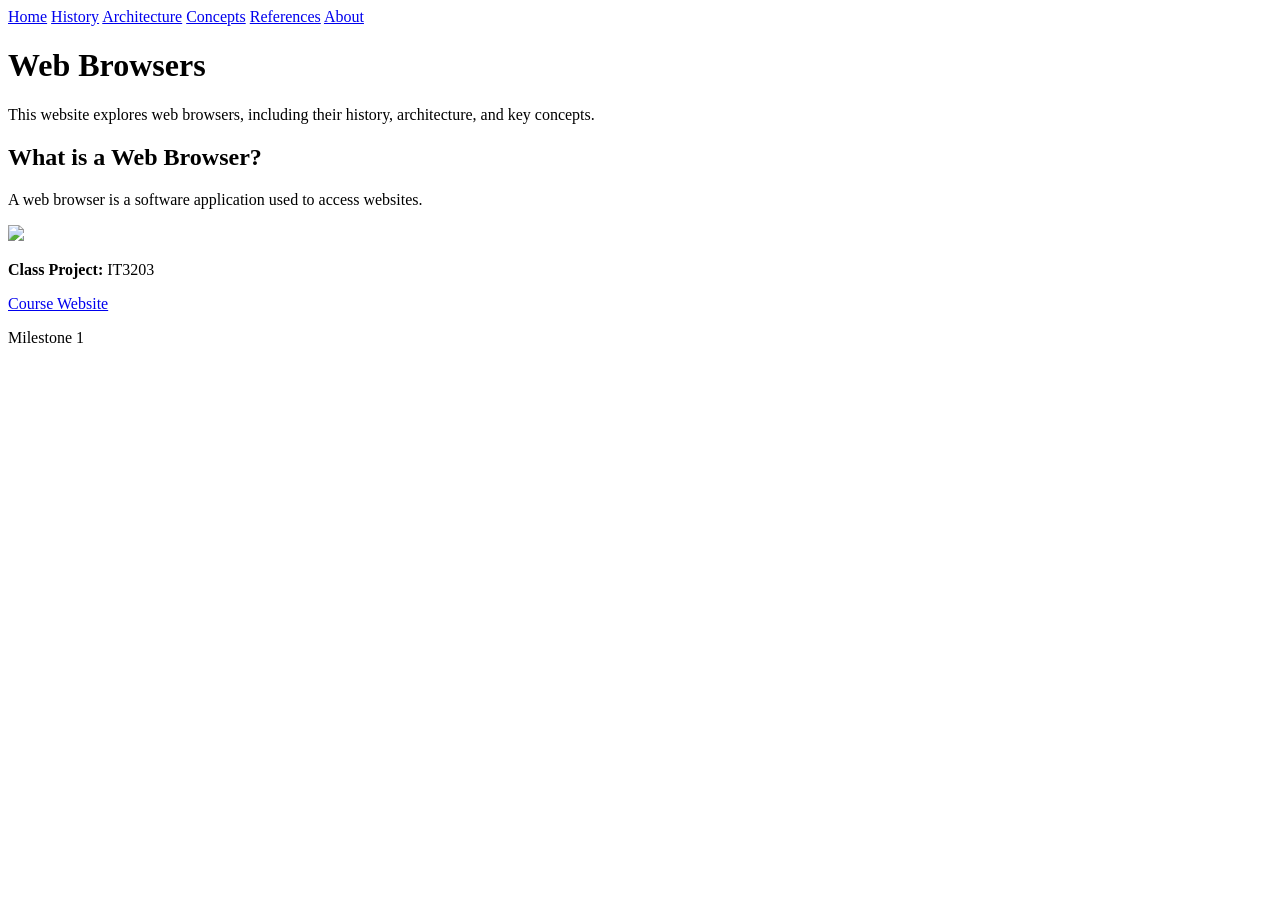
==== index.html @ 4bd95b9e "Create index.html" ====
<!DOCTYPE html>
<html>
<head>
    <title>Web Browsers</title>
    <link rel="stylesheet" href="style.css">
</head>
<body>

<nav>
    <a href="index.html">Home</a>
    <a href="history.html">History</a>
    <a href="architecture.html">Architecture</a>
    <a href="concepts.html">Concepts</a>
    <a href="references.html">References</a>
    <a href="about.html">About</a>
</nav>

<div class="container">
    <h1>Web Browsers</h1>

    <p>This website explores web browsers, including their history, architecture, and key concepts.</p>

    <h2>What is a Web Browser?</h2>
    <p>A web browser is a software application used to access websites.</p>

    <img src="https://upload.wikimedia.org/wikipedia/commons/5/52/Google_Chrome_icon_%282011%29.png">

    <p><strong>Class Project:</strong> IT3203</p>
    <p><a href="https://ksuweb.github.io/IT3203/">Course Website</a></p>
</div>

<footer>
    <p>Milestone 1</p>
</footer>

</body>
</html>
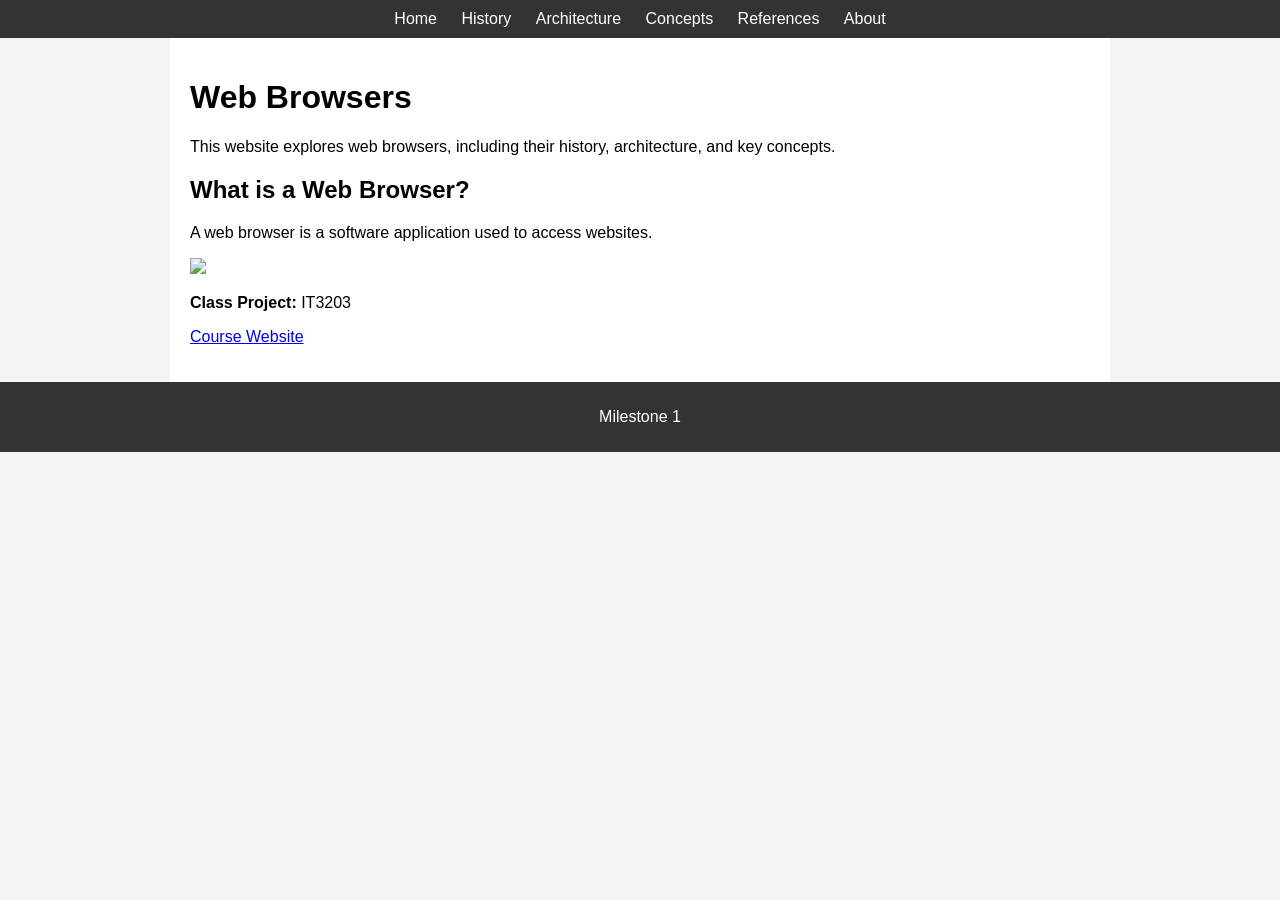
==== commit 8ad9d34d: "Update index.html" ====
--- a/index.html
+++ b/index.html
@@ -1,4 +1,5 @@
 <!DOCTYPE html>
+
 <html>
 <head>
     <title>Web Browsers</title>
--- a/style.css
+++ b/style.css
@@ -0,0 +1,35 @@
+body {
+    font-family: Arial, sans-serif;
+    margin: 0;
+    background-color: #f4f4f4;
+}
+
+nav {
+    background-color: #333;
+    padding: 10px;
+    text-align: center;
+}
+
+nav a {
+    color: white;
+    margin: 10px;
+    text-decoration: none;
+}
+
+.container {
+    padding: 20px;
+    max-width: 900px;
+    margin: auto;
+    background: white;
+}
+
+img {
+    max-width: 100%;
+}
+
+footer {
+    text-align: center;
+    padding: 10px;
+    background: #333;
+    color: white;
+}
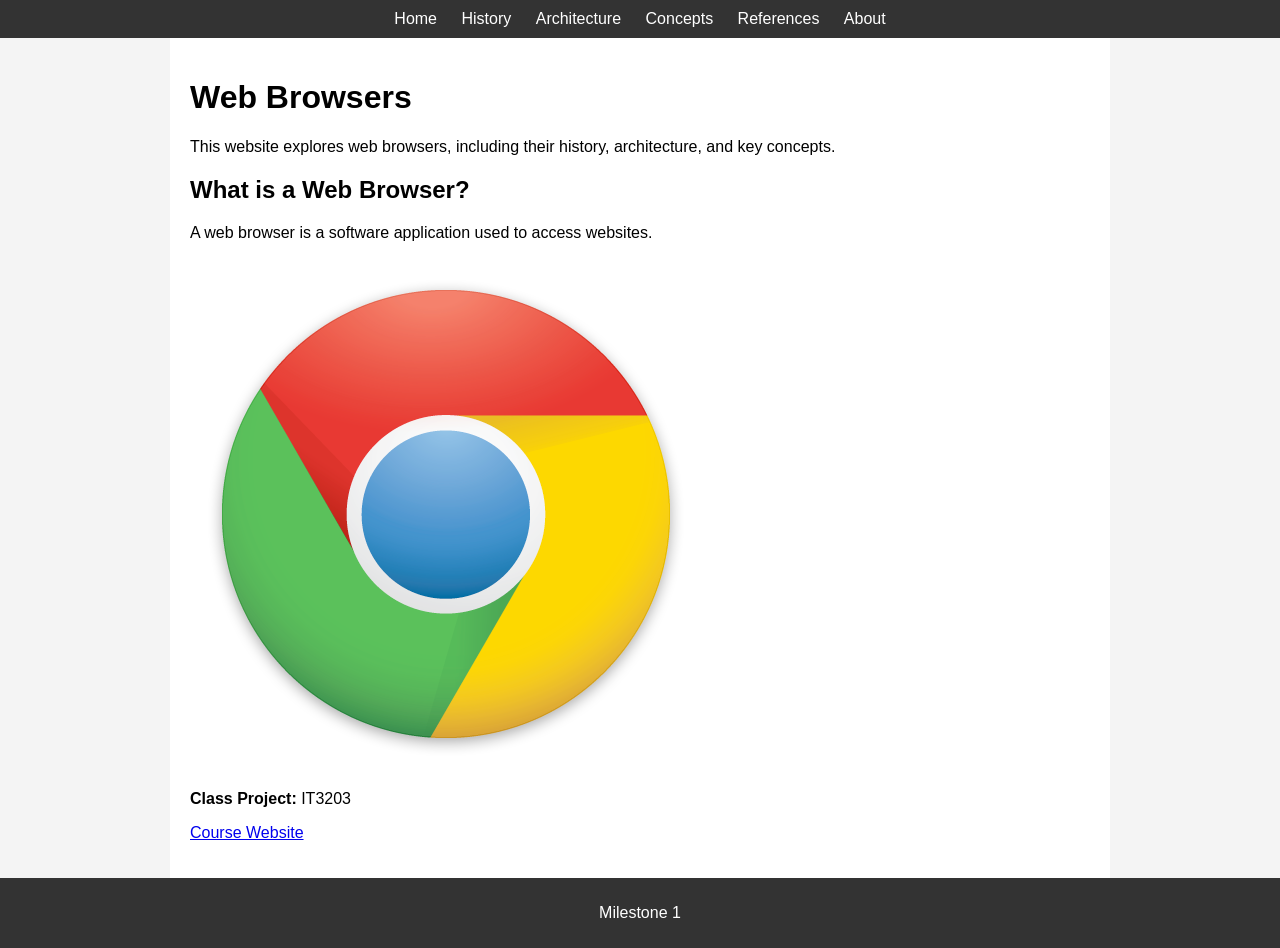
==== commit a00175af: "Update index.html" ====
--- a/index.html
+++ b/index.html
@@ -24,7 +24,7 @@
     <h2>What is a Web Browser?</h2>
     <p>A web browser is a software application used to access websites.</p>
 
-    <img src="https://upload.wikimedia.org/wikipedia/commons/5/52/Google_Chrome_icon_%282011%29.png">
+    <img src="chrome.png" alt="Chrome logo">
 
     <p><strong>Class Project:</strong> IT3203</p>
     <p><a href="https://ksuweb.github.io/IT3203/">Course Website</a></p>
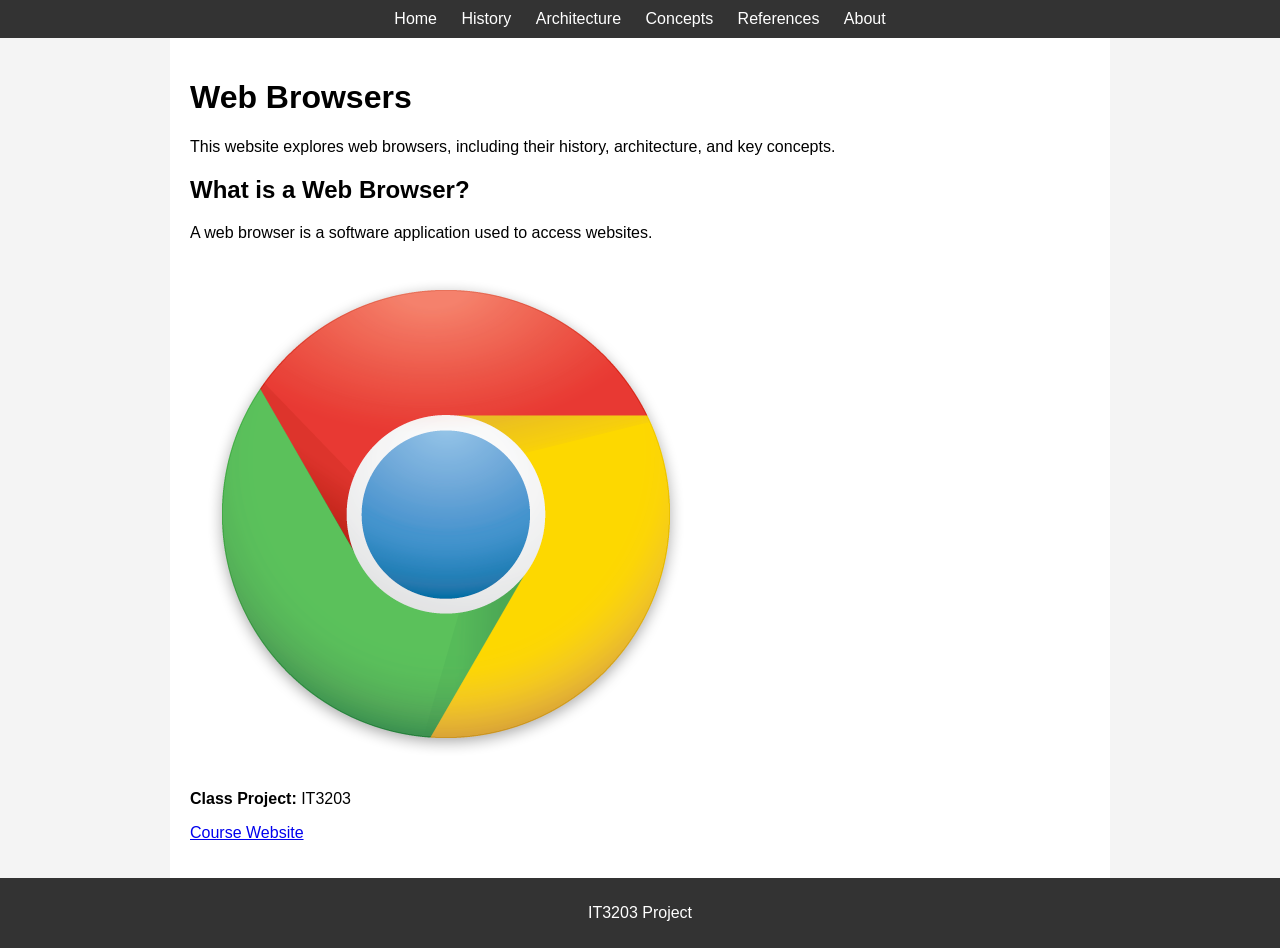
==== commit 5cff6a27: "Update index.html" ====
--- a/index.html
+++ b/index.html
@@ -31,7 +31,7 @@
 </div>
 
 <footer>
-    <p>Milestone 1</p>
+    <p>IT3203 Project</p>
 </footer>
 
 </body>
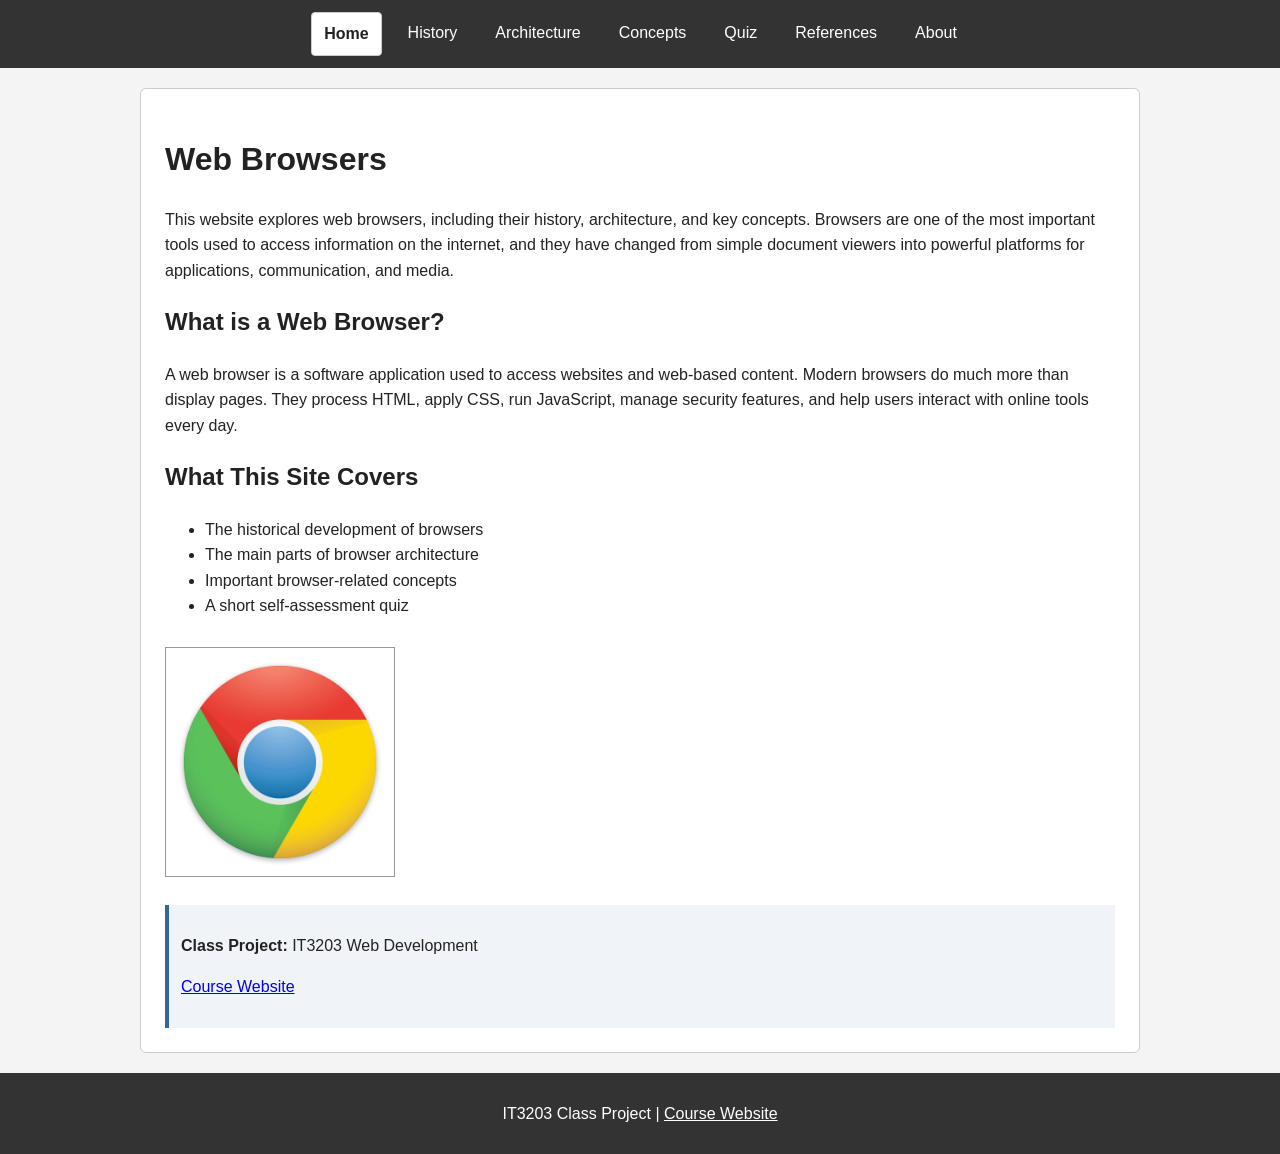
==== commit 7fcbe783: "Update index.html" ====
--- a/index.html
+++ b/index.html
@@ -1,5 +1,4 @@
 <!DOCTYPE html>
-
 <html>
 <head>
     <title>Web Browsers</title>
@@ -7,11 +6,13 @@
 </head>
 <body>
 
+<!-- Main navigation -->
 <nav>
-    <a href="index.html">Home</a>
+    <a href="index.html" class="active">Home</a>
     <a href="history.html">History</a>
     <a href="architecture.html">Architecture</a>
     <a href="concepts.html">Concepts</a>
+    <a href="quiz.html">Quiz</a>
     <a href="references.html">References</a>
     <a href="about.html">About</a>
 </nav>
@@ -19,19 +20,29 @@
 <div class="container">
     <h1>Web Browsers</h1>
 
-    <p>This website explores web browsers, including their history, architecture, and key concepts.</p>
+    <p>This website explores web browsers, including their history, architecture, and key concepts. Browsers are one of the most important tools used to access information on the internet, and they have changed from simple document viewers into powerful platforms for applications, communication, and media.</p>
 
     <h2>What is a Web Browser?</h2>
-    <p>A web browser is a software application used to access websites.</p>
+    <p>A web browser is a software application used to access websites and web-based content. Modern browsers do much more than display pages. They process HTML, apply CSS, run JavaScript, manage security features, and help users interact with online tools every day.</p>
 
-    <img src="chrome.png" alt="Chrome logo">
+    <h2>What This Site Covers</h2>
+    <ul>
+        <li>The historical development of browsers</li>
+        <li>The main parts of browser architecture</li>
+        <li>Important browser-related concepts</li>
+        <li>A short self-assessment quiz</li>
+    </ul>
 
-    <p><strong>Class Project:</strong> IT3203</p>
-    <p><a href="https://ksuweb.github.io/IT3203/">Course Website</a></p>
+    <img src="chrome.png" alt="Chrome logo" width="220">
+
+    <div class="project-note">
+        <p><strong>Class Project:</strong> IT3203 Web Development</p>
+        <p><a href="https://ksuweb.github.io/IT3203/" target="_blank">Course Website</a></p>
+    </div>
 </div>
 
 <footer>
-    <p>IT3203 Project</p>
+    <p>IT3203 Class Project | <a href="https://ksuweb.github.io/IT3203/" target="_blank">Course Website</a></p>
 </footer>
 
 </body>
--- a/style.css
+++ b/style.css
@@ -1,35 +1,174 @@
+/* Main page styling */
 body {
     font-family: Arial, sans-serif;
     margin: 0;
     background-color: #f4f4f4;
+    color: #222;
+    line-height: 1.6;
 }
 
+/* Main navigation using flex */
 nav {
     background-color: #333;
-    padding: 10px;
-    text-align: center;
+    padding: 12px;
+    display: flex;
+    justify-content: center;
+    gap: 14px;
+    flex-wrap: wrap;
 }
 
 nav a {
     color: white;
-    margin: 10px;
     text-decoration: none;
+    padding: 8px 12px;
+    border-radius: 4px;
 }
 
-.container {
-    padding: 20px;
-    max-width: 900px;
-    margin: auto;
-    background: white;
+/* Hover effect */
+nav a:hover {
+    background-color: #555;
 }
 
+/* Active page style */
+nav a.active {
+    background-color: #ffffff;
+    color: #222;
+    font-weight: bold;
+    border: 1px solid #ccc;
+}
+
+/* Shared content box */
+.container {
+    padding: 24px;
+    max-width: 950px;
+    margin: 20px auto;
+    background: white;
+    border: 1px solid #ccc;
+    border-radius: 6px;
+}
+
+/* Image styling */
 img {
     max-width: 100%;
+    margin-top: 12px;
+    border: 1px solid #999;
+    padding: 4px;
+    background-color: white;
 }
 
+/* Footer note shown across all pages */
 footer {
     text-align: center;
-    padding: 10px;
+    padding: 12px;
     background: #333;
     color: white;
+    margin-top: 20px;
 }
+
+footer a {
+    color: #ffffff;
+}
+
+
+.project-note {
+    margin-top: 20px;
+    padding: 12px;
+    background-color: #f0f4f8;
+    border-left: 4px solid #336699;
+}
+
+/* Table styling */
+table {
+    width: 100%;
+    border-collapse: collapse;
+    margin-top: 20px;
+}
+
+th, td {
+    border: 1px solid #333;
+    padding: 10px;
+    text-align: left;
+}
+
+th {
+    background-color: #e2e2e2;
+}
+
+/* Id selector */
+#browser-table-title {
+    color: #003366;
+    margin-top: 25px;
+}
+
+/* Quiz styling */
+.quiz-form fieldset {
+    border: 1px solid #bbb;
+    margin-bottom: 18px;
+    padding: 15px;
+    border-radius: 6px;
+}
+
+.quiz-form legend {
+    font-weight: bold;
+    padding: 0 6px;
+}
+
+.quiz-form label {
+    display: block;
+    margin: 6px 0;
+}
+
+.quiz-form input[type="text"] {
+    width: 100%;
+    max-width: 420px;
+    padding: 8px;
+    margin-top: 8px;
+    border: 1px solid #aaa;
+    border-radius: 4px;
+}
+
+.button-row {
+    display: flex;
+    gap: 12px;
+    flex-wrap: wrap;
+    margin-top: 15px;
+}
+
+button {
+    padding: 10px 16px;
+    border: 1px solid #444;
+    background-color: #333;
+    color: white;
+    border-radius: 4px;
+    cursor: pointer;
+}
+
+button:hover {
+    background-color: #555;
+}
+
+#quiz-results {
+    margin-top: 25px;
+    padding: 16px;
+    border: 1px solid #ccc;
+    border-radius: 6px;
+    background-color: #fafafa;
+}
+
+.pass {
+    color: green;
+    font-weight: bold;
+}
+
+.fail {
+    color: #b30000;
+    font-weight: bold;
+}
+
+.correct {
+    color: green;
+}
+
+.incorrect {
+    color: #b30000;
+}
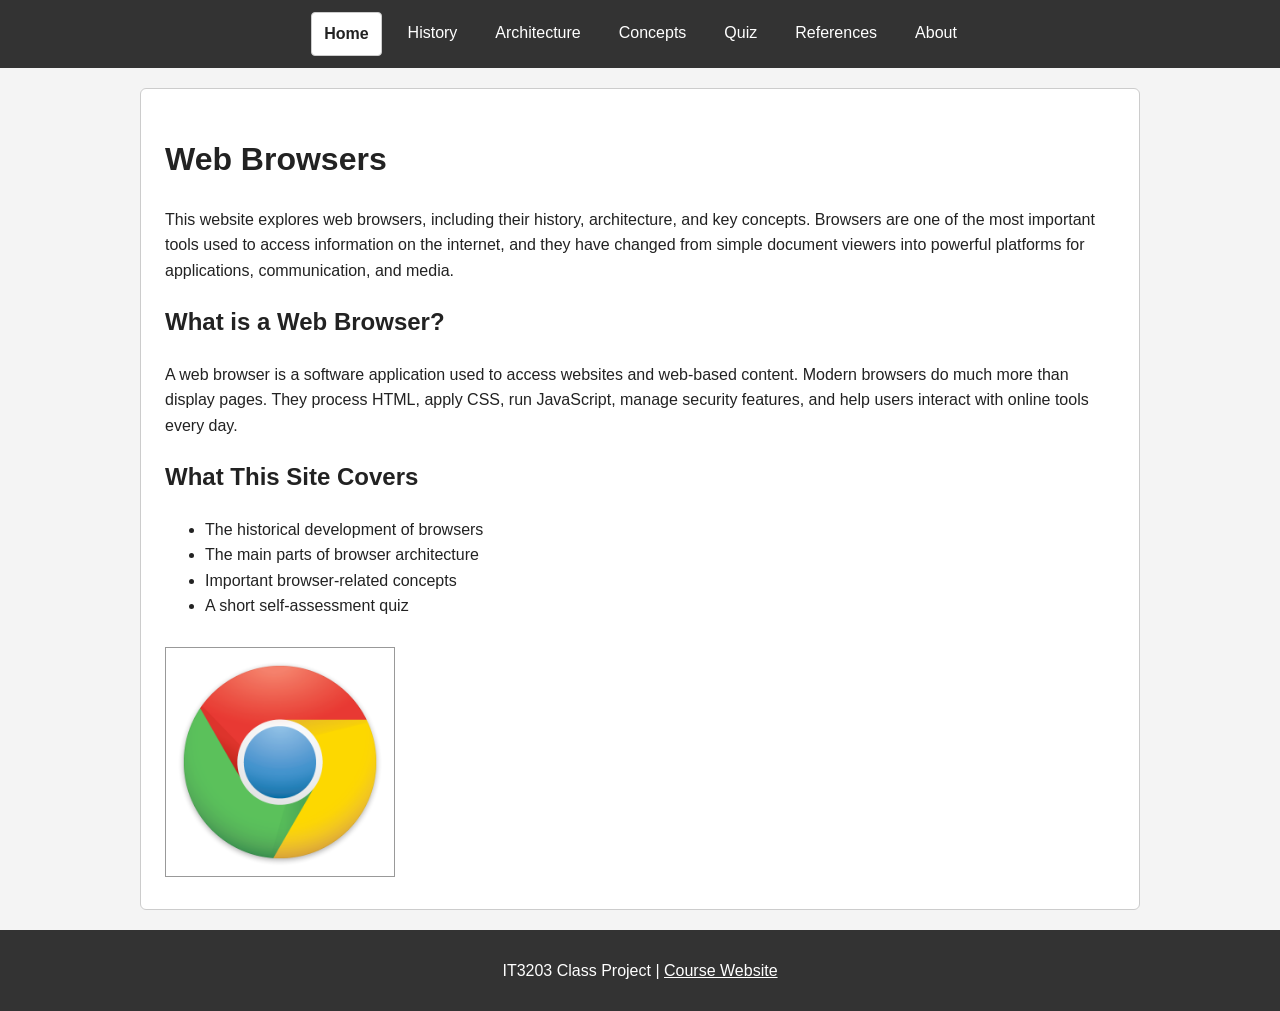
==== commit 70456e2b: "Update index.html" ====
--- a/index.html
+++ b/index.html
@@ -35,10 +35,6 @@
 
     <img src="chrome.png" alt="Chrome logo" width="220">
 
-    <div class="project-note">
-        <p><strong>Class Project:</strong> IT3203 Web Development</p>
-        <p><a href="https://ksuweb.github.io/IT3203/" target="_blank">Course Website</a></p>
-    </div>
 </div>
 
 <footer>
